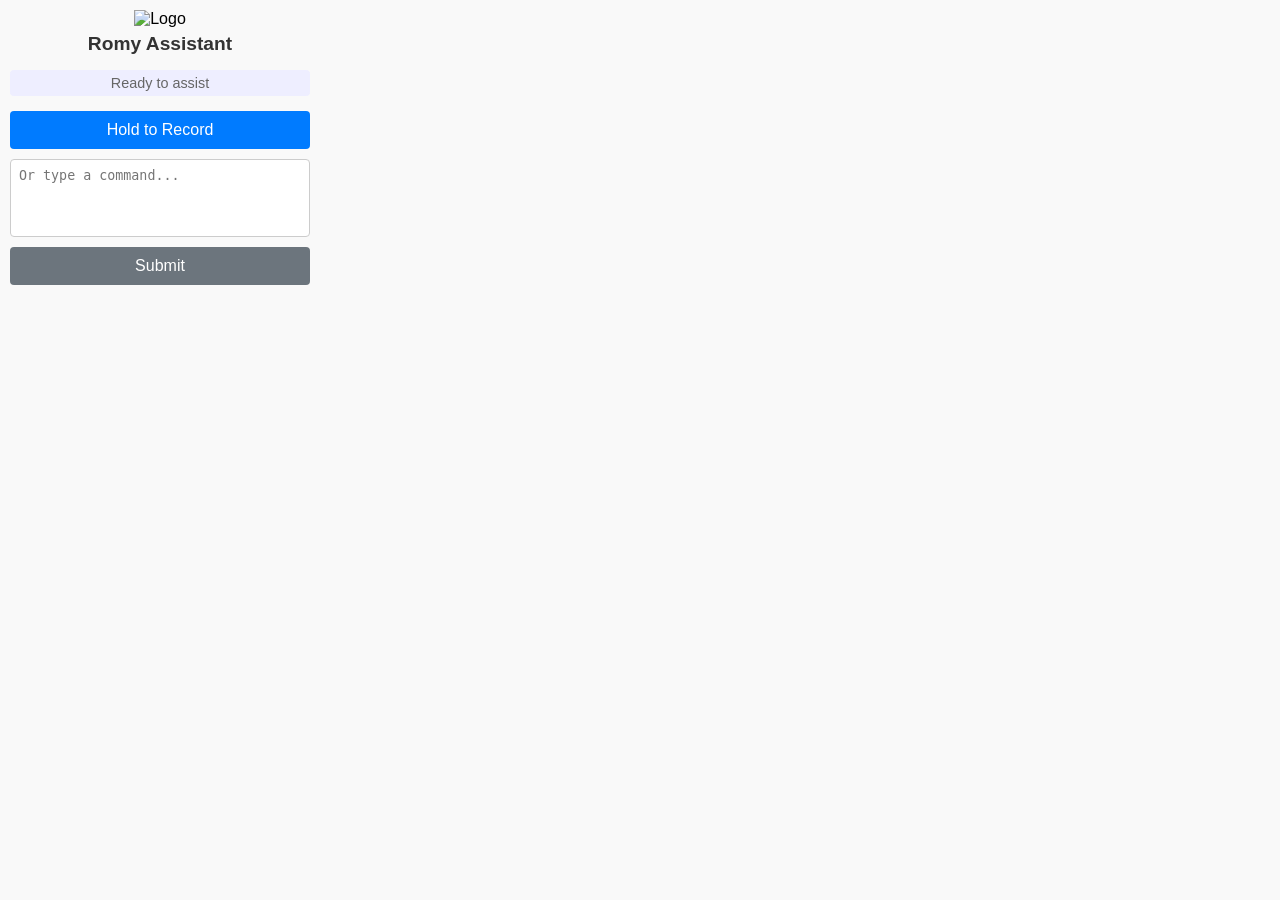
==== extension/popup/popup.html @ 4461fd91 "feat: Scaffold Chrome Extension architecture for Hybrid RPA Phase 1 - Created architectural proposal" ====
<!DOCTYPE html>
<html lang="en">
<head>
    <meta charset="UTF-8">
    <meta name="viewport" content="width=device-width, initial-scale=1.0">
    <title>Romy Agent</title>
    <link rel="stylesheet" href="popup.css">
</head>
<body>
    <div id="app">
        <header>
            <img src="../assets/icons/icon-128.png" alt="Logo" class="logo" />
            <h1>Romy Assistant</h1>
        </header>

        <div class="status-container">
            <span id="status-text">Ready to assist</span>
        </div>

        <div class="controls">
            <!-- Voice Capture -->
            <button id="btn-record" class="btn btn-primary">Hold to Record</button>

            <!-- Manual Input -->
            <textarea id="text-input" placeholder="Or type a command..."></textarea>
            <button id="btn-submit" class="btn btn-secondary">Submit</button>
        </div>
    </div>

    <script type="module" src="popup.js"></script>
</body>
</html>
---- extension/popup/popup.css ----
body {
    width: 300px;
    margin: 0;
    padding: 10px;
    font-family: Arial, sans-serif;
    background-color: #f9f9f9;
}

#app {
    display: flex;
    flex-direction: column;
    gap: 15px;
}

header {
    text-align: center;
}

.logo {
    width: 48px;
    height: 48px;
    margin-bottom: 5px;
}

h1 {
    font-size: 1.2rem;
    margin: 0;
    color: #333;
}

.status-container {
    text-align: center;
    font-size: 0.9rem;
    color: #666;
    padding: 5px;
    background: #eef;
    border-radius: 4px;
}

.controls {
    display: flex;
    flex-direction: column;
    gap: 10px;
}

.btn {
    padding: 10px;
    border: none;
    border-radius: 4px;
    font-size: 1rem;
    cursor: pointer;
    transition: background-color 0.2s;
}

.btn-primary {
    background-color: #007bff;
    color: white;
}

.btn-primary:hover {
    background-color: #0056b3;
}

.btn-primary.recording {
    background-color: #dc3545;
    animation: pulse 1s infinite;
}

.btn-secondary {
    background-color: #6c757d;
    color: white;
}

.btn-secondary:hover {
    background-color: #5a6268;
}

textarea {
    resize: none;
    height: 60px;
    padding: 8px;
    border: 1px solid #ccc;
    border-radius: 4px;
}

@keyframes pulse {
    0% { transform: scale(1); }
    50% { transform: scale(1.05); }
    100% { transform: scale(1); }
}
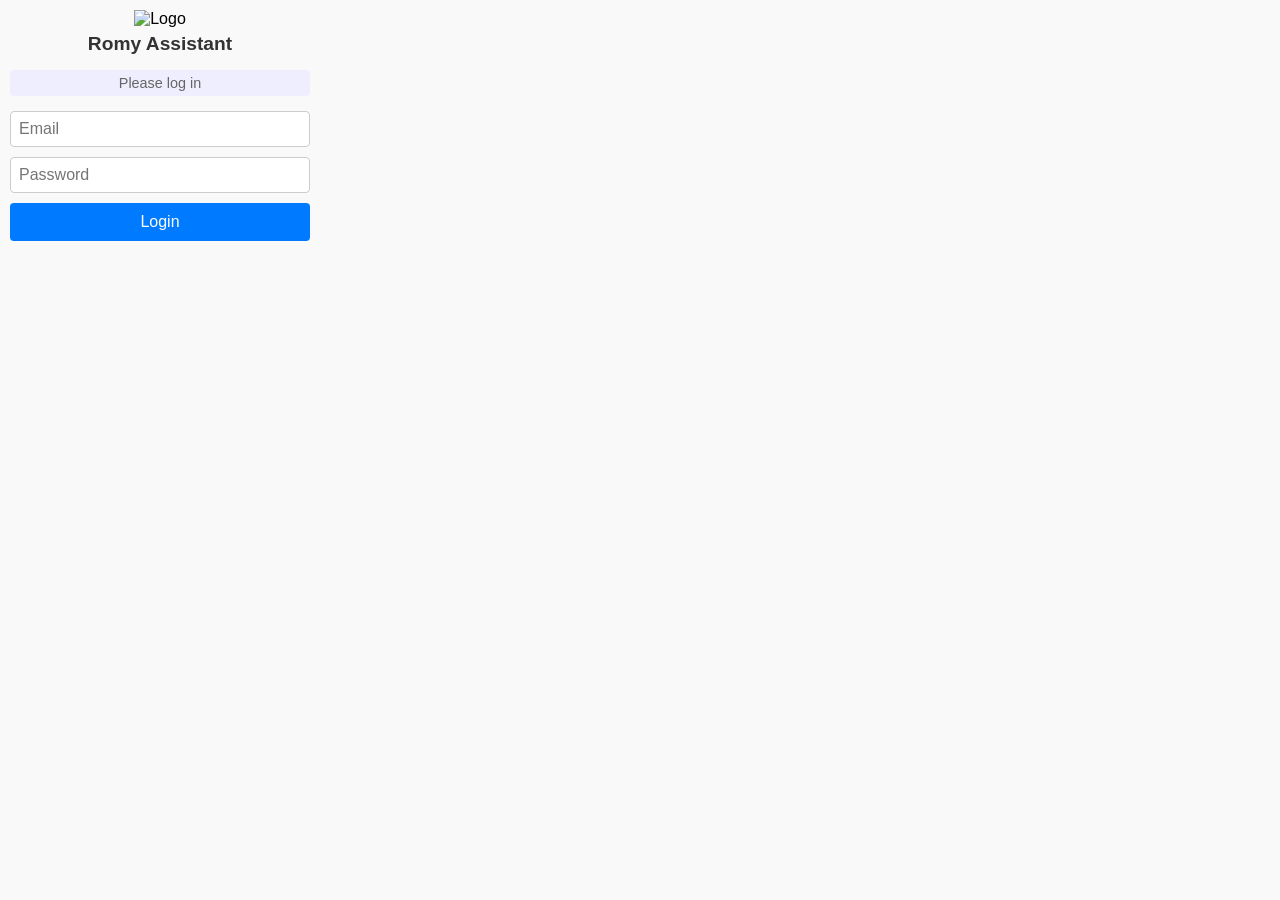
==== commit 060b91c2: "feat(auth): integrate Firebase Authentication into Chrome Extension * Added local `firebase-app.js` " ====
--- a/extension/popup/popup.html
+++ b/extension/popup/popup.html
@@ -17,13 +17,24 @@
             <span id="status-text">Ready to assist</span>
         </div>
 
-        <div class="controls">
+        <div id="login-container" style="display: none;">
+            <div class="controls">
+                <input type="email" id="login-email" placeholder="Email" class="input-field" />
+                <input type="password" id="login-password" placeholder="Password" class="input-field" />
+                <button id="btn-login" class="btn btn-primary">Login</button>
+                <div id="login-error" class="error-text" style="display: none;"></div>
+            </div>
+        </div>
+
+        <div id="controls-container" class="controls" style="display: none;">
             <!-- Voice Capture -->
             <button id="btn-record" class="btn btn-primary">Hold to Record</button>
 
             <!-- Manual Input -->
             <textarea id="text-input" placeholder="Or type a command..."></textarea>
             <button id="btn-submit" class="btn btn-secondary">Submit</button>
+
+            <button id="btn-logout" class="btn btn-secondary btn-logout">Logout</button>
         </div>
     </div>
 
--- a/extension/popup/popup.css
+++ b/extension/popup/popup.css
@@ -87,4 +87,23 @@
     0% { transform: scale(1); }
     50% { transform: scale(1.05); }
     100% { transform: scale(1); }
-}+}.input-field {
+    padding: 8px;
+    border: 1px solid #ccc;
+    border-radius: 4px;
+    font-size: 1rem;
+}
+
+.error-text {
+    color: #dc3545;
+    font-size: 0.85rem;
+    text-align: center;
+}
+.btn-logout {
+    margin-top: 10px;
+    background-color: #dc3545;
+}
+
+.btn-logout:hover {
+    background-color: #c82333;
+}
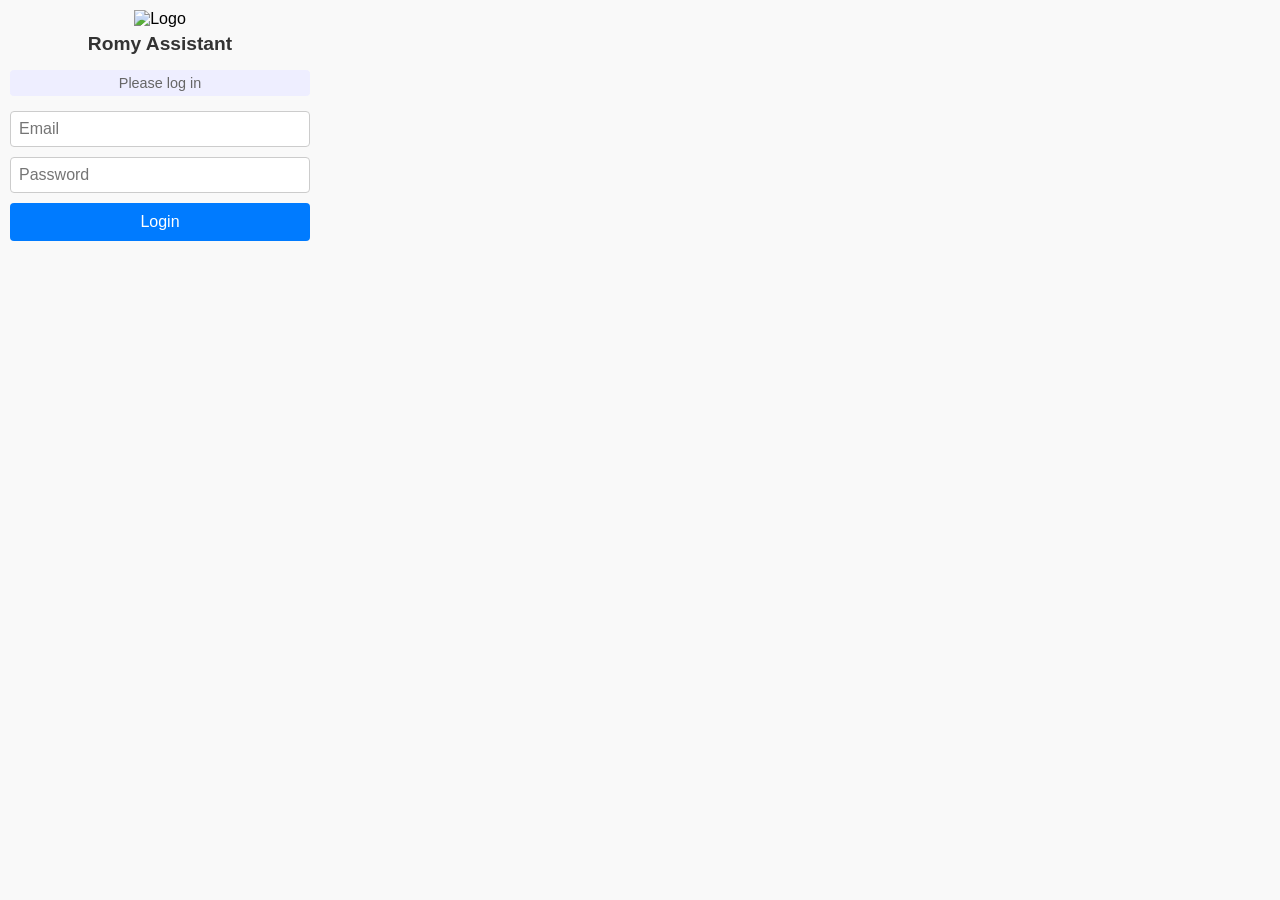
==== commit 39f62204: "Add offscreen mic setup, enhance dom mapper, and revamp popup UI - **Issue 1**: Created `setup.html`" ====
--- a/extension/popup/popup.html
+++ b/extension/popup/popup.html
@@ -28,7 +28,9 @@
 
         <div id="controls-container" class="controls" style="display: none;">
             <!-- Voice Capture -->
-            <button id="btn-record" class="btn btn-primary">Hold to Record</button>
+            <button id="btn-record" class="btn btn-primary btn-record-icon" aria-label="Toggle Recording">
+                <svg xmlns="http://www.w3.org/2000/svg" width="24" height="24" viewBox="0 0 24 24" fill="none" stroke="currentColor" stroke-width="2" stroke-linecap="round" stroke-linejoin="round" class="feather feather-mic"><path d="M12 1a3 3 0 0 0-3 3v8a3 3 0 0 0 6 0V4a3 3 0 0 0-3-3z"></path><path d="M19 10v2a7 7 0 0 1-14 0v-2"></path><line x1="12" y1="19" x2="12" y2="23"></line><line x1="8" y1="23" x2="16" y2="23"></line></svg>
+            </button>
 
             <!-- Manual Input -->
             <textarea id="text-input" placeholder="Or type a command..."></textarea>
--- a/extension/popup/popup.css
+++ b/extension/popup/popup.css
@@ -66,6 +66,21 @@
     animation: pulse 1s infinite;
 }
 
+.btn-record-icon {
+    display: flex;
+    justify-content: center;
+    align-items: center;
+    border-radius: 50%;
+    width: 60px;
+    height: 60px;
+    margin: 0 auto;
+    padding: 0;
+}
+.btn-record-icon svg {
+    width: 30px;
+    height: 30px;
+}
+
 .btn-secondary {
     background-color: #6c757d;
     color: white;
